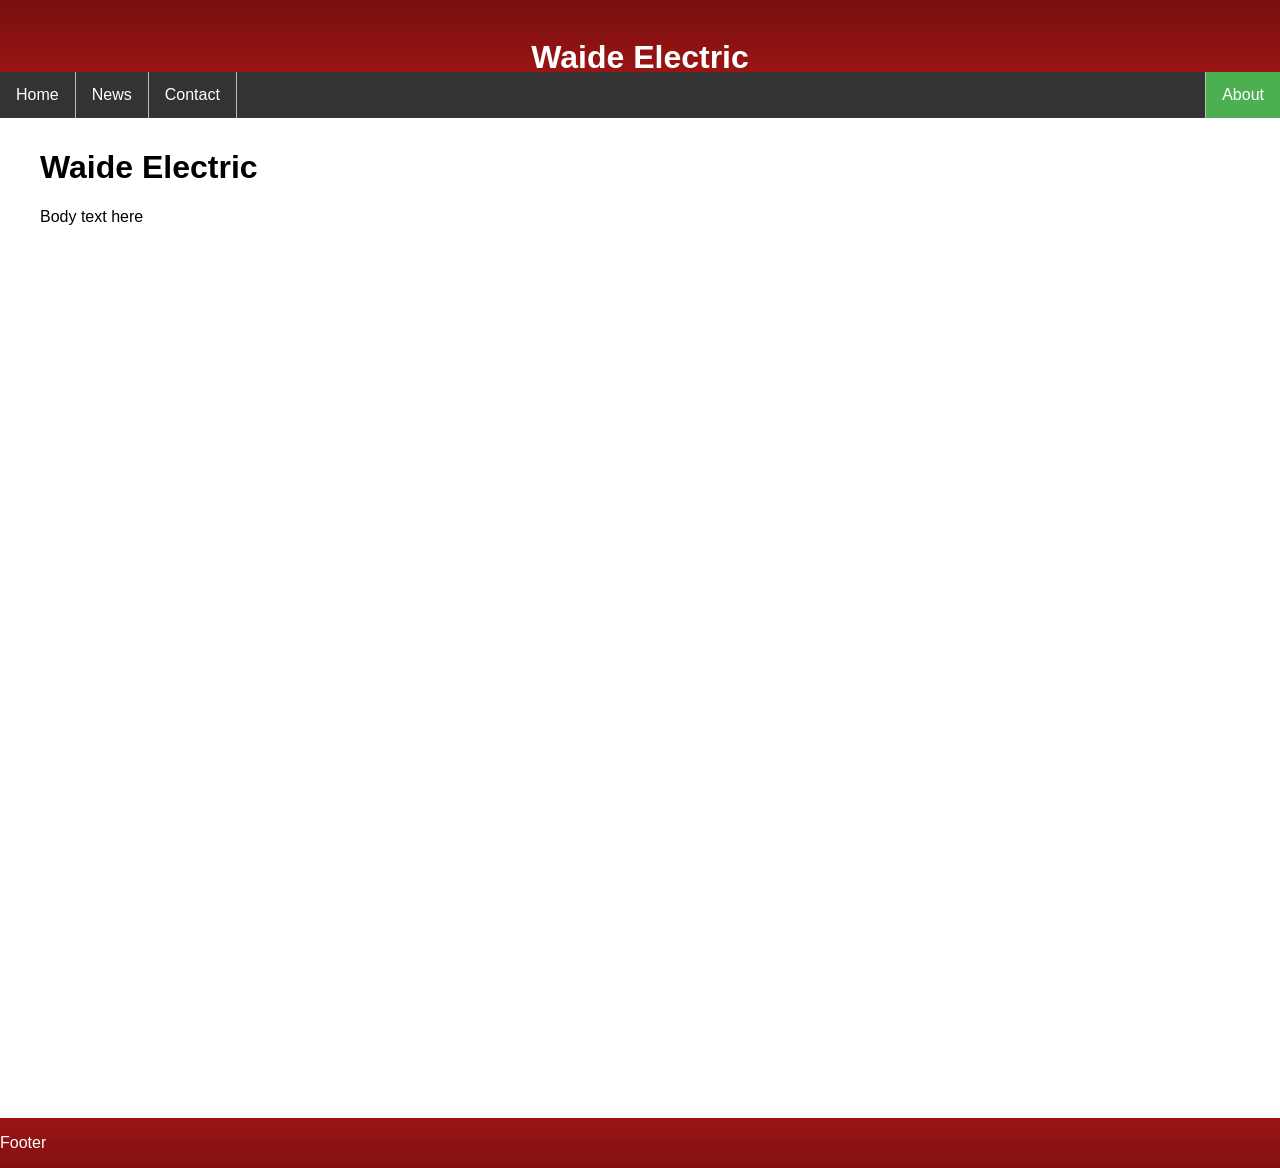
==== about.html @ 1acbf0c9 "initial commit" ====
<!DOCTYPE HTML>

<html lang="en">
<head>
    <title>Waide Electric</title>
    <meta charset="utf-8">
    <meta name="viewport" content="width=device=width, initial-scale=1">
    <link rel="stylesheet" type="text/css" href="style/style.css" title="style" />
</head>

<body>
    <div class="header">
        <img src="style/bolt.jpg">
        <h1>Waide Electric</h1>
    </div>
    <div class="topnav">
        <ul id="menu">
            <li><a href="index.html">Home</a></li>
            <li><a href="news.html">News</a></li>
            <li><a href="contact.html">Contact</a></li>
            <li class="selected"><a href="about.html">About</a></li>
        </ul>
    </div>
    
    <div class="content">
        <h1>Waide Electric</h1>
        <p>Body text here</p>
    </div>

    <div class="footer">
        <p>Footer</p>
    </div>
</body>
</html>
---- style/style.css ----
*{
    box-sizing: border-box;
    font-family: Arial, Helvetica, sans-serif;
}

img {
    max-height: 0%;
    max-width: 0%;
}

body {
    margin: 0;
    font-family: Arial, Helvetica, sans-serif;
}

/* header style */
.header {
    background: #5A2C24 url(header.png) repeat-x;
    height: 72px;
    overflow: hidden;
}

.header h1 {
    float: center;
    color: white;
    text-align: center;
}

.header h1 img {
    max-height: 10%;
    max-width: 10%;
}

/* top nav bar style */
.topnav {
    overflow: hidden;
    background-color: #333;
}

/* topnav link style */
.topnav ul {
    list-style-type: none;
    margin: 0;
    padding: 0;
    overflow: hidden;
    background-color: #333;
}

.topnav li {
    float: left;
    border-right: 1px solid #bbb;
}

.topnav li:last-child{
    border-right: none;
    border-left: 1px solid #bbb;
    float: right;
}

.topnav li a {
    display: block;
    color: white;
    text-align: center;
    padding: 14px 16px;
    text-decoration: none;
}

.topnav li a:hover:not(.selected) {
    background-color: #111;
}

.selected {
    background-color: #4CAF50;
}

/* style content */
.content {
    padding: 10px;
    height: 1000px;
}

.content h1, .content p {
    padding: 0 0 0 30px;
}

/* style footer */
.footer {
    background: #29425E url(footer.png) repeat-x;
    overflow: hidden;
    color: white;
}
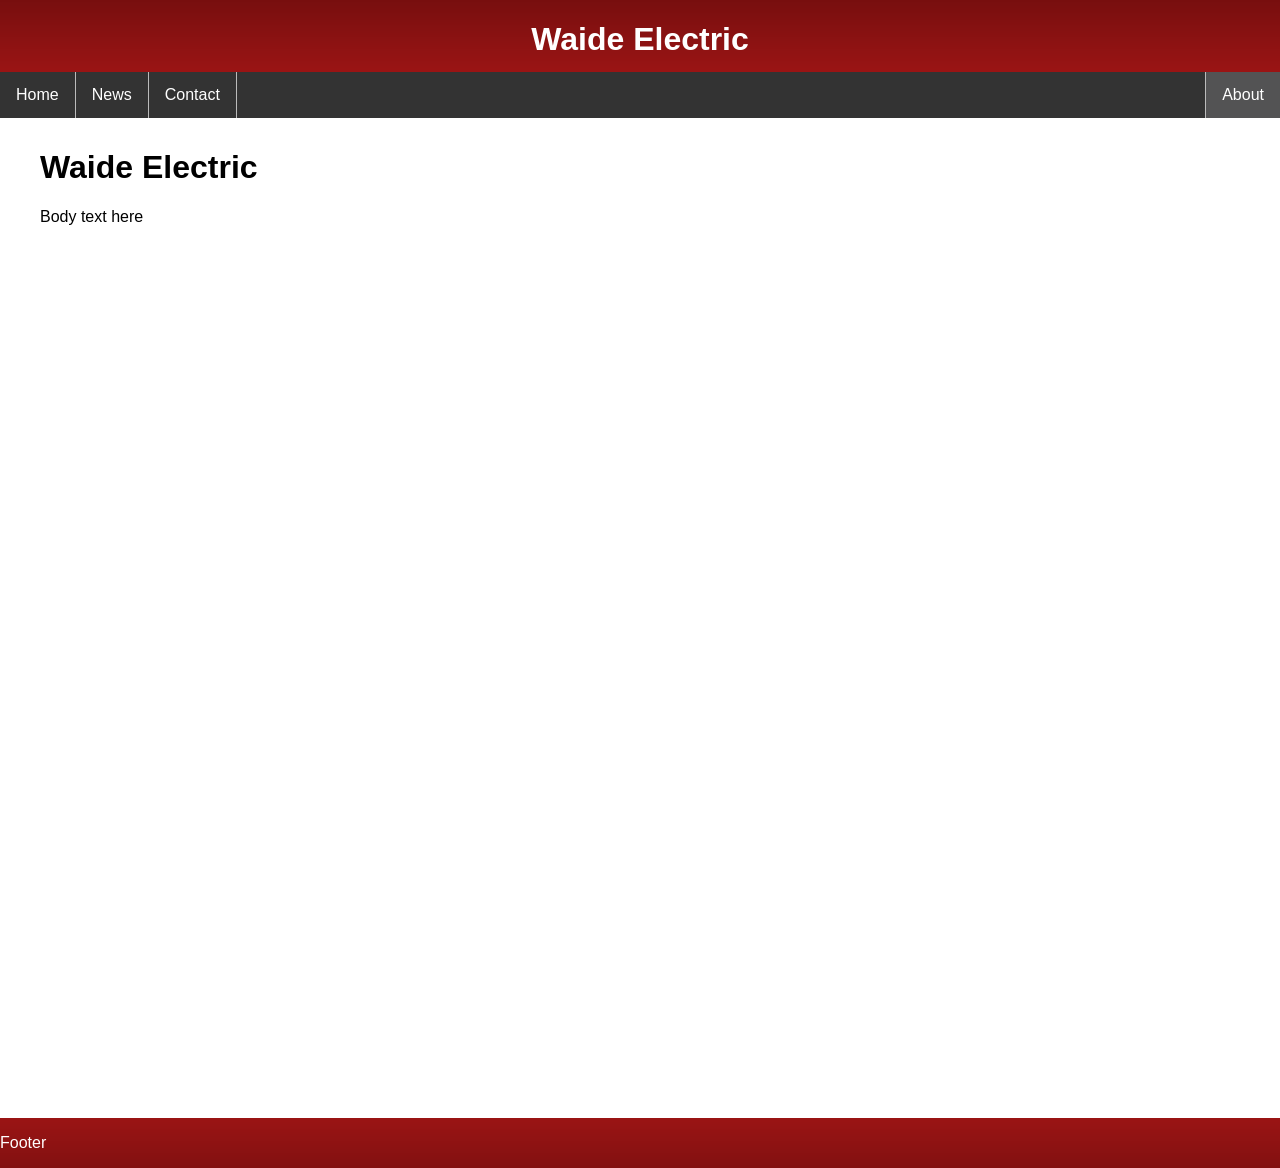
==== commit 04cacd4c: "news/contact/about now matach index" ====
--- a/about.html
+++ b/about.html
@@ -10,7 +10,6 @@
 
 <body>
     <div class="header">
-        <img src="style/bolt.jpg">
         <h1>Waide Electric</h1>
     </div>
     <div class="topnav">
--- a/style/style.css
+++ b/style/style.css
@@ -66,11 +66,11 @@
 }
 
 .topnav li a:hover:not(.selected) {
-    background-color: #111;
+    background-color: #535354;
 }
 
 .selected {
-    background-color: #4CAF50;
+    background-color: #535354;
 }
 
 /* style content */
